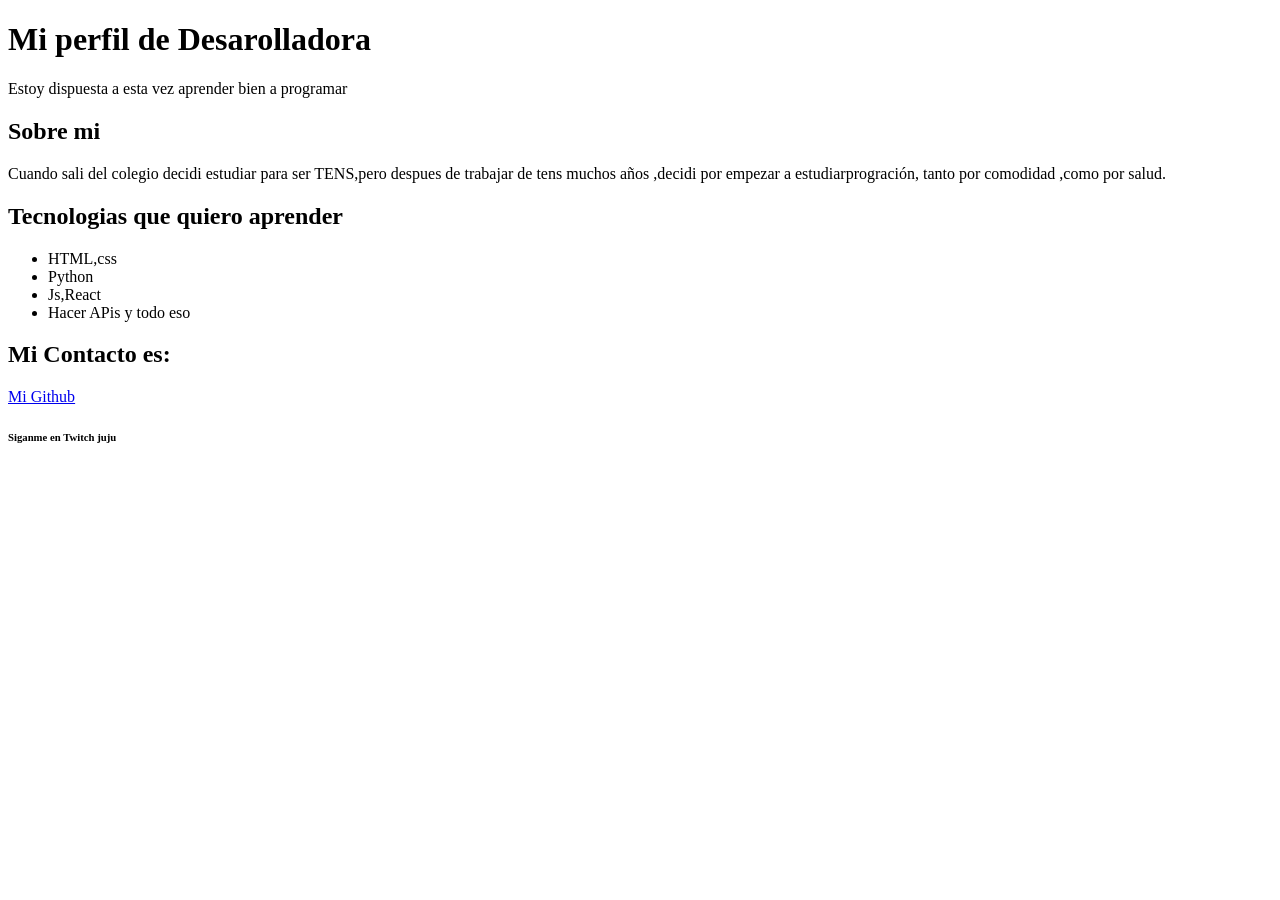
==== sobre-mi/index.html @ ebc22293 "primer cambio" ====
<!DOCTYPE html>
<html lang="en">
<head>
    <meta charset="UTF-8">
    <meta name="viewport" content="width=device-width, initial-scale=1.0">
    <title>Sobre Mi</title>
</head>
<body>
    <div>
        <head>
            <h1>
            Mi perfil de Desarolladora
        </h1>
        </head>
        <p>Estoy dispuesta a esta vez aprender bien a programar</p>
        <h2>Sobre mi</h2>
        <p>Cuando sali del colegio decidi estudiar para ser TENS,pero despues de trabajar de tens muchos años ,decidi por empezar a estudiarprogración, tanto por comodidad ,como por salud.</p>
        <h2>Tecnologias que quiero aprender</h2>
        <ul>
            <li>
                HTML,css
            </li>
            <li>
                Python
            </li>
            <li>
            Js,React
            </li>
            <li>
                Hacer APis y todo eso
            </li>
        </ul>
        <h2>Mi Contacto es:</h2>
        <a href="https://github.com/milena-chan?tab=overview&from=2026-08-01&to=2026-08-19">Mi Github</a>
        <footer>
            <h6>Siganme en Twitch juju</h6>
        </footer>
    </div>
</body>
</html>
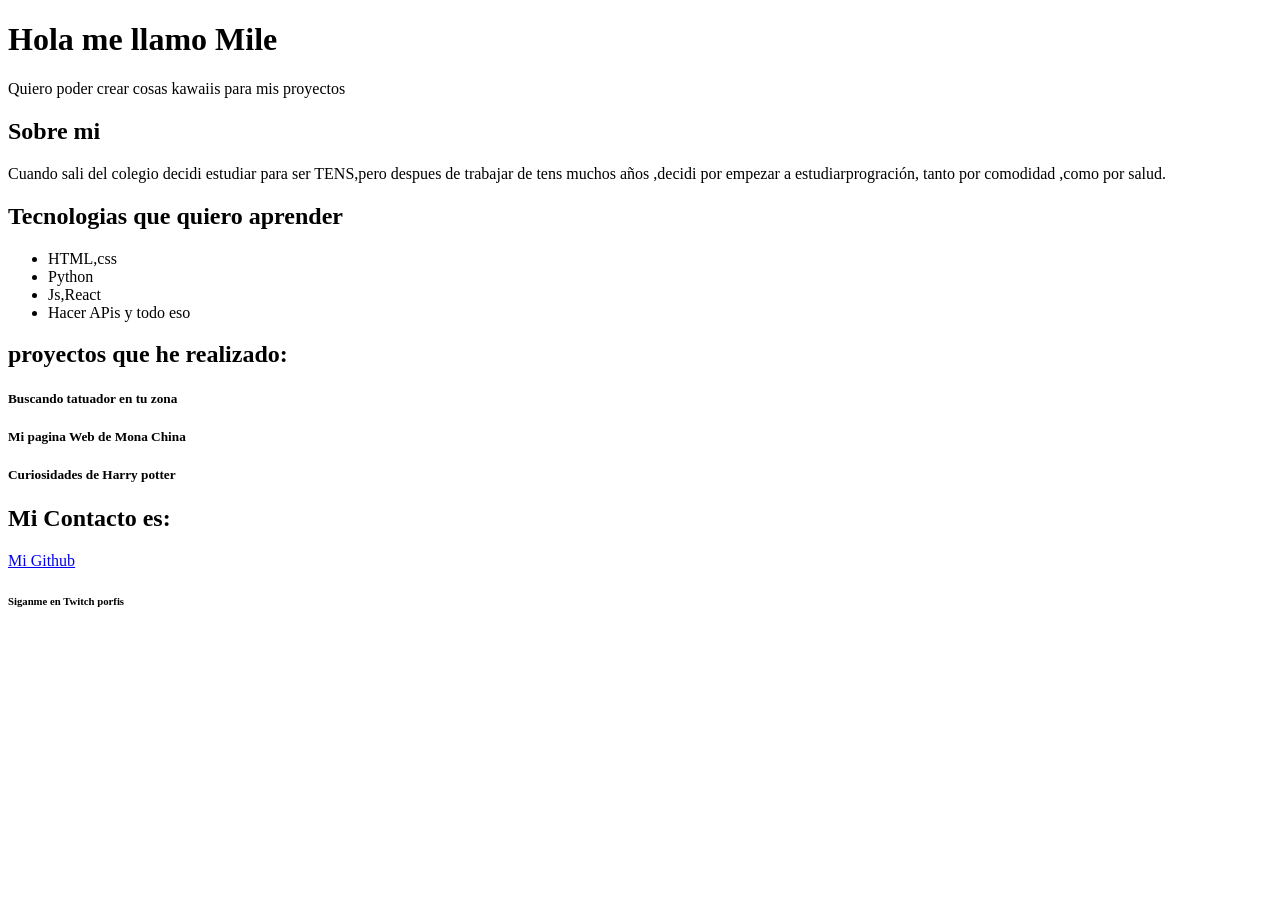
==== commit 68097134: "se cambia la información a mostrar en la web" ====
--- a/sobre-mi/index.html
+++ b/sobre-mi/index.html
@@ -1,20 +1,26 @@
 <!DOCTYPE html>
 <html lang="en">
+
 <head>
     <meta charset="UTF-8">
     <meta name="viewport" content="width=device-width, initial-scale=1.0">
+    <link rel="stylesheet" href="style.css">
     <title>Sobre Mi</title>
 </head>
+
 <body>
+    <div class="">
+
+    </div>
     <div>
+
         <head>
-            <h1>
-            Mi perfil de Desarolladora
-        </h1>
+            <h1>Hola me llamo Mile</h1>
         </head>
-        <p>Estoy dispuesta a esta vez aprender bien a programar</p>
+        <p>Quiero poder crear cosas kawaiis para mis proyectos</p>
         <h2>Sobre mi</h2>
-        <p>Cuando sali del colegio decidi estudiar para ser TENS,pero despues de trabajar de tens muchos años ,decidi por empezar a estudiarprogración, tanto por comodidad ,como por salud.</p>
+        <p>Cuando sali del colegio decidi estudiar para ser TENS,pero despues de trabajar de tens muchos años ,decidi
+            por empezar a estudiarprogración, tanto por comodidad ,como por salud.</p>
         <h2>Tecnologias que quiero aprender</h2>
         <ul>
             <li>
@@ -24,17 +30,26 @@
                 Python
             </li>
             <li>
-            Js,React
+                Js,React
             </li>
             <li>
                 Hacer APis y todo eso
             </li>
         </ul>
+        <h2>proyectos que he realizado: </h2>
+        <div>
+            <div>
+                <h5>Buscando tatuador en tu zona</h5>
+                <h5>Mi pagina Web de Mona China</h5>
+                <h5>Curiosidades de Harry potter</h5>
+            </div>
+        </div>
         <h2>Mi Contacto es:</h2>
         <a href="https://github.com/milena-chan?tab=overview&from=2026-08-01&to=2026-08-19">Mi Github</a>
         <footer>
-            <h6>Siganme en Twitch juju</h6>
+            <h6>Siganme en Twitch porfis</h6>
         </footer>
     </div>
 </body>
+
 </html>
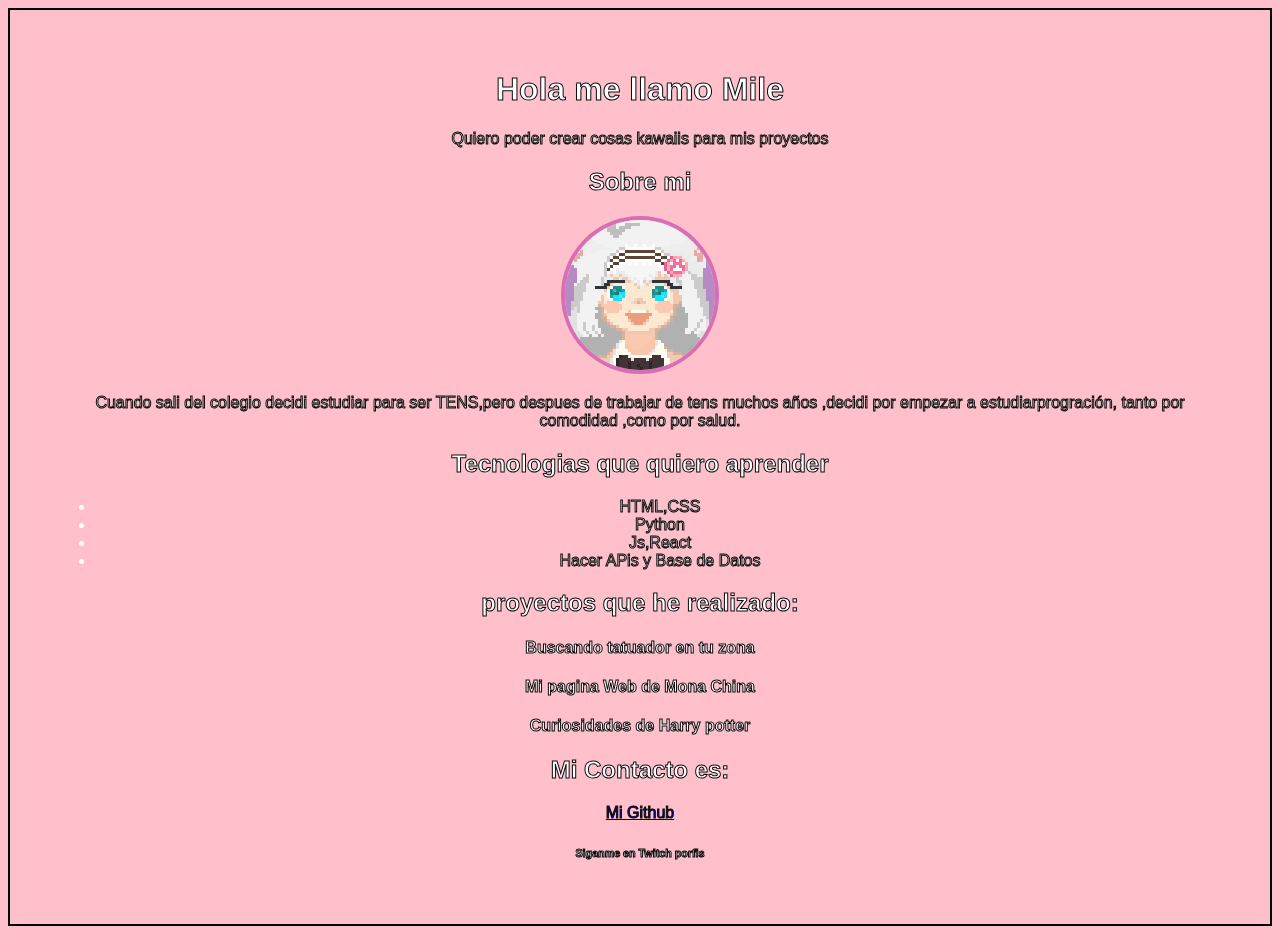
==== commit c4ce66af: "hice cambios de sumar imagen, fuente,margenes,colores,alinear objetos" ====
--- a/sobre-mi/index.html
+++ b/sobre-mi/index.html
@@ -8,40 +8,27 @@
     <title>Sobre Mi</title>
 </head>
 
-<body>
-    <div class="">
-
-    </div>
+<body class="margen-general">
     <div>
-
-        <head>
-            <h1>Hola me llamo Mile</h1>
-        </head>
+        <h1>Hola me llamo Mile</h1>
         <p>Quiero poder crear cosas kawaiis para mis proyectos</p>
         <h2>Sobre mi</h2>
+        <div><img class="logo" src="imagen/mile.png" alt="Logo Mile" width="150"></div>
         <p>Cuando sali del colegio decidi estudiar para ser TENS,pero despues de trabajar de tens muchos años ,decidi
             por empezar a estudiarprogración, tanto por comodidad ,como por salud.</p>
         <h2>Tecnologias que quiero aprender</h2>
         <ul>
-            <li>
-                HTML,css
-            </li>
-            <li>
-                Python
-            </li>
-            <li>
-                Js,React
-            </li>
-            <li>
-                Hacer APis y todo eso
-            </li>
+            <li>HTML,CSS</li>
+            <li>Python</li>
+            <li>Js,React</li>
+            <li>Hacer APis y Base de Datos</li>
         </ul>
         <h2>proyectos que he realizado: </h2>
         <div>
             <div>
-                <h5>Buscando tatuador en tu zona</h5>
-                <h5>Mi pagina Web de Mona China</h5>
-                <h5>Curiosidades de Harry potter</h5>
+                <h4>Buscando tatuador en tu zona</h4>
+                <h4>Mi pagina Web de Mona China</h4>
+                <h4>Curiosidades de Harry potter</h4>
             </div>
         </div>
         <h2>Mi Contacto es:</h2>
--- a/sobre-mi/style.css
+++ b/sobre-mi/style.css
@@ -0,0 +1,22 @@
+.margen-general {
+padding-top: 40px;
+padding-bottom: 40px;
+padding-left: 45px;
+padding-right: 45px;
+background-color: pink;
+}
+
+.logo {
+    width: 150px;
+    height: 150px;
+    border-radius: 50%;
+    border: 4px solid rgb(216, 110, 179);
+}
+
+body {
+    color: rgb(255, 255, 255);
+    border: 2px solid black;
+    -webkit-text-stroke: 1px rgb(13, 13, 13);
+    font-family: Arial, sans-serif;
+    text-align: center;
+}
